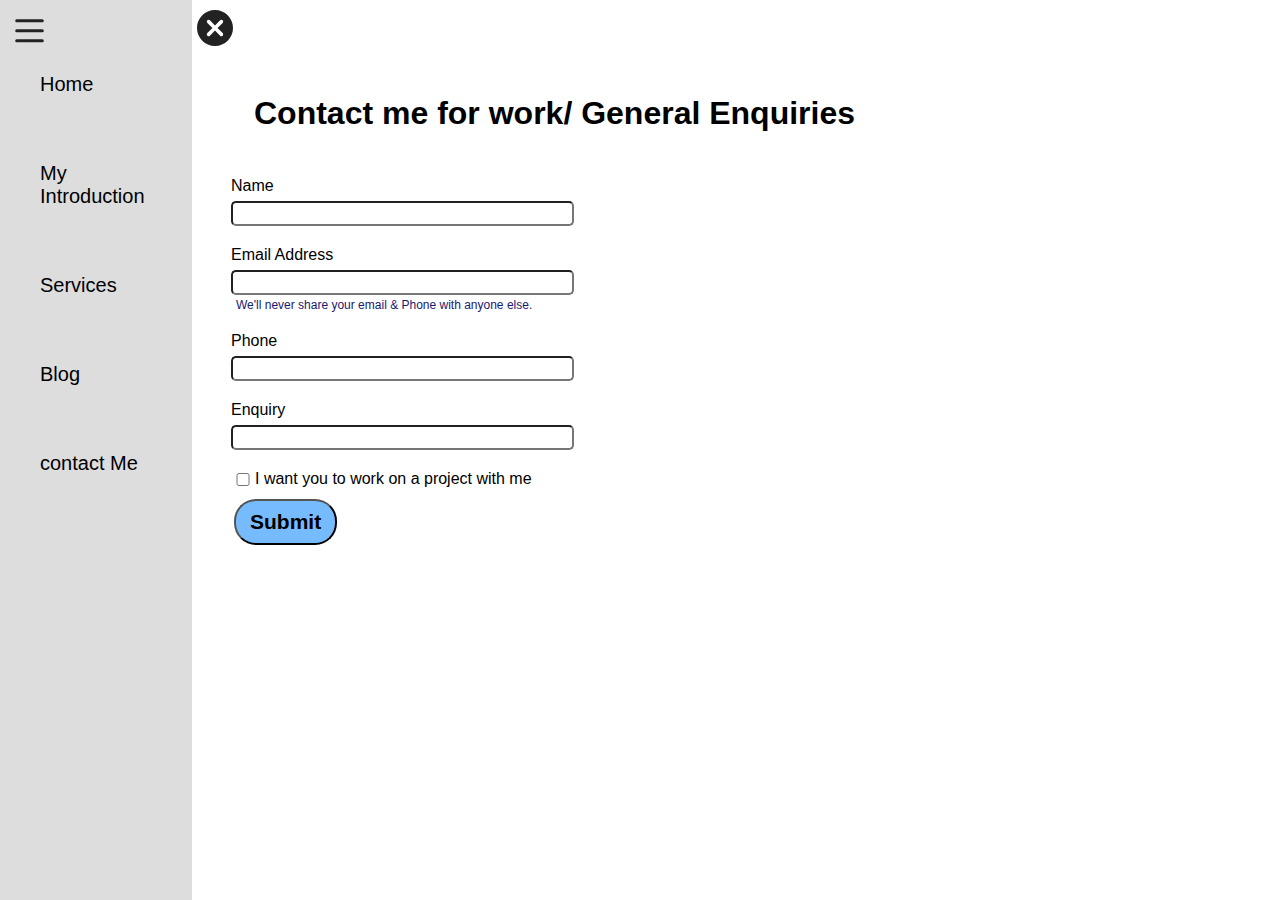
==== contact.html @ 5abbe6db "Add files via upload" ====
<!DOCTYPE html>
<html lang="en">

<head>
  <meta charset="UTF-8">
  <meta http-equiv="X-UA-Compatible" content="IE=edge">
  <meta name="viewport" content="width=device-width, initial-scale=1.0">
  <link rel="stylesheet" href="style.css">
  <title>Resume</title>
</head>

<body>
  <div class="container">
    <div class="sidebar">
      <nav>
        <ul>
          <li><a href="/index.html"> Home</a></li>
          <li><a href="/intro.html">My Introduction</a></li>
          <li><a href="/services.html">Services</a></li>
         <li><a href="/blog.html">Blog</a></li> 
          <li><a href="/contact.html">contact Me</a></li>
        </ul>
      </nav>
    </div>
    <div class="main">
      <div class="main">
        <div class="hamp">
            <svg width="39" height="40" viewBox="0 0 39 40" fill="none" xmlns="http://www.w3.org/2000/svg">
                <path d="M6.70312 10.625H32.2969H6.70312ZM6.70312 30.625H32.2969H6.70312ZM6.70312 20.625H32.2969H6.70312Z" stroke="#222222" stroke-width="3" stroke-linecap="round" stroke-linejoin="round"/>
                </svg>                    
        </div>
        <div class="cross">
            <svg width="36" height="36" viewBox="0 0 36 36" fill="none" xmlns="http://www.w3.org/2000/svg">
                <path d="M20.5452 18L25.6374 12.9096C25.8046 12.7424 25.9373 12.5438 26.0278 12.3253C26.1183 12.1068 26.1649 11.8726 26.1649 11.6361C26.1649 11.3996 26.1183 11.1654 26.0278 10.9469C25.9373 10.7284 25.8046 10.5298 25.6374 10.3626C25.4702 10.1954 25.2716 10.0627 25.0531 9.97219C24.8346 9.88168 24.6004 9.8351 24.3639 9.8351C24.1274 9.8351 23.8932 9.88168 23.6747 9.97219C23.4562 10.0627 23.2576 10.1954 23.0904 10.3626L18 15.4548L12.9096 10.3626C12.5718 10.0248 12.1138 9.8351 11.6361 9.8351C11.1584 9.8351 10.7004 10.0248 10.3626 10.3626C10.0248 10.7004 9.8351 11.1584 9.8351 11.6361C9.8351 11.8726 9.88168 12.1068 9.97219 12.3253C10.0627 12.5438 10.1954 12.7424 10.3626 12.9096L15.4548 18L10.3626 23.0904C10.0248 23.4282 9.8351 23.8862 9.8351 24.3639C9.8351 24.8416 10.0248 25.2996 10.3626 25.6374C10.7004 25.9752 11.1584 26.1649 11.6361 26.1649C12.1138 26.1649 12.5718 25.9752 12.9096 25.6374L18 20.5452L23.0904 25.6374C23.4282 25.9752 23.8862 26.1649 24.3639 26.1649C24.8416 26.1649 25.2996 25.9752 25.6374 25.6374C25.9752 25.2996 26.1649 24.8416 26.1649 24.3639C26.1649 23.8862 25.9752 23.4282 25.6374 23.0904L20.5452 18ZM18 36C8.0586 36 0 27.9414 0 18C0 8.0586 8.0586 0 18 0C27.9414 0 36 8.0586 36 18C36 27.9414 27.9414 36 18 36Z" fill="#222222"/>
                </svg>
      <div class="contactform">
        <h1>Contact me for work/ General Enquiries</h1>
        <form>
          <div class="mb-3">
            <label for="name" class="form-label">Name</label>
            <input type="name" class="form-control" id="name" aria-describedby="nameHelp">
          </div>
          <div class="mb-3">
            <label for="Email" class="form-label">Email Address</label>
            <input type="email" class="form-control" id="Email" aria-describedby="emailHelp">
            <div id="emailHelp" class="form-text">We'll never share your email & Phone with anyone else.</div>
          </div>
          <div class="mb-3">
            <label for="exampleInputPassword1" class="form-label">Phone</label>
            <input type="Phone" class="form-control" id="exampleInputPassword1">
          </div>
          <div class="mb-3">
            <label for="name" class="form-label">Enquiry</label>
            <input type="name" class="form-control" id="name" aria-describedby="nameHelp">
          </div>
          <div class="mb-3" id="form-check">
            <input type="checkbox" id="form-check-input" id="isclient">
            <label class="form-check-label" for="isclient">I want you to work on a project with me</label>
          </div>
          <button type="submit" class="btn">Submit</button>
        </form>
      </div>
    </div>
  </div>
</body>

</html>
---- style.css ----
*{
    margin: 0;
    padding: 0%;
}
.sidebar{
    /* position: absolute; */
    background-color: rgb(221, 221, 221);
    font-family: Arial, Helvetica, sans-serif;
    height: 100vh;
    transition: transform 0.3s ease-in;
   
}
.sidebar nav{
    padding: 40px; 
}
.sidebar nav li {
    list-style: none;
    font-size: 20px;
    padding: 33px 0;
}
.sidebar nav li a{
    text-decoration:none ;
    color: black;
}
.main{
    
    width: 85vw;
}
.container{
    display: flex;    
}
.info{
    
    height: 58vh;
    width: 80vw ;
    margin: 144px auto;
    display: flex;
    justify-content: space-around;
} 
.devpic img{
   height: 58vh;
} 
.devinfo{
    display: flex;
    justify-items: center;
    flex-direction: column;
    font-family: Arial, Helvetica, sans-serif;
}

.hello{
    font-size: 65px;
    

}
.name{
    font-size: 50px;
    font-weight: bold;
    font-family: Arial, Helvetica, sans-serif;
}
.about{
    font-size: 40px;

}
.aboutmore{
    font-size: 22px;
    margin-top: 23px;
    font-family: Arial, Helvetica, sans-serif;
}
.buttons{
    margin-top:34px ;
}
.btn{
    padding: 9px 14px;
    border-radius: 22px;
    color: rgb(0, 0, 0);
    background-color: rgb(119, 187, 255);
    font-weight: bold;
    font-size: 21px;
    margin: 0 3px;
    cursor: pointer;
} 
.btn-sm{
    font-size: 10px;
    padding: 7px 13px;
    margin: 10px 0;
}
.btn:hover{
    color: rgb(0, 0, 0);
    background-color: rgb(241, 228, 203);
} 
.contactform{ 
    padding: 0 34px;
    padding-top: 10px ;
    font-family: Arial, Helvetica, sans-serif;
}

.contactform h1{ 
    font-family: Arial, Helvetica, sans-serif;
    font-weight: bold;
    padding: 12px 0;
}
.contactform form div{
    padding: 10px 0;
    display: flex;
    flex-direction: column;
}
.contactform form div input{
    width: 26vw;
    border-radius: 5px;
    margin: 6px 0 0 0;
    padding: 3px;
}
#emailHelp{
    font-size: 12px;
    color: midnightblue;
    margin: 0 5px;
    padding: 3px 0 0 0;
}
#form-check{
    flex-direction: row;
}

#form-check-input{
    width: 24px;
    margin: 3px 0;

}
.blogitem{
margin: 20px;
font-family: Arial, Helvetica, sans-serif;
}
h1{
    font-family: Arial, Helvetica, sans-serif;
    margin: 23px;
}
p{
    font-family: Arial, Helvetica, sans-serif;

}
.intro h2{
    font-family: Arial, Helvetica, sans-serif;
    margin:12px;
}
.intro p{
    font-family: Arial, Helvetica, sans-serif;
    margin:12px;
}
.skill{
    width: 265px;
    height: 6px;
    background-color: red;
    border: 1.3px solid black;

}
.skillc{
    padding: 12px;
}
.skillitems{
    display: flex;
    align-items: center;
    font-weight: 900;
}
.hamp{
    position: absolute;
    cursor: pointer;
    top: 10px;
    left: 10px;
}
.sidebargo{
    transform: translate(-443px, 0px);
    position: absolute;
}
.cross{
    margin-left: 5px;
    margin-top: 10px;
}

@media(max-width: 1615px){
    .devpic{
        display: none;
    }
}
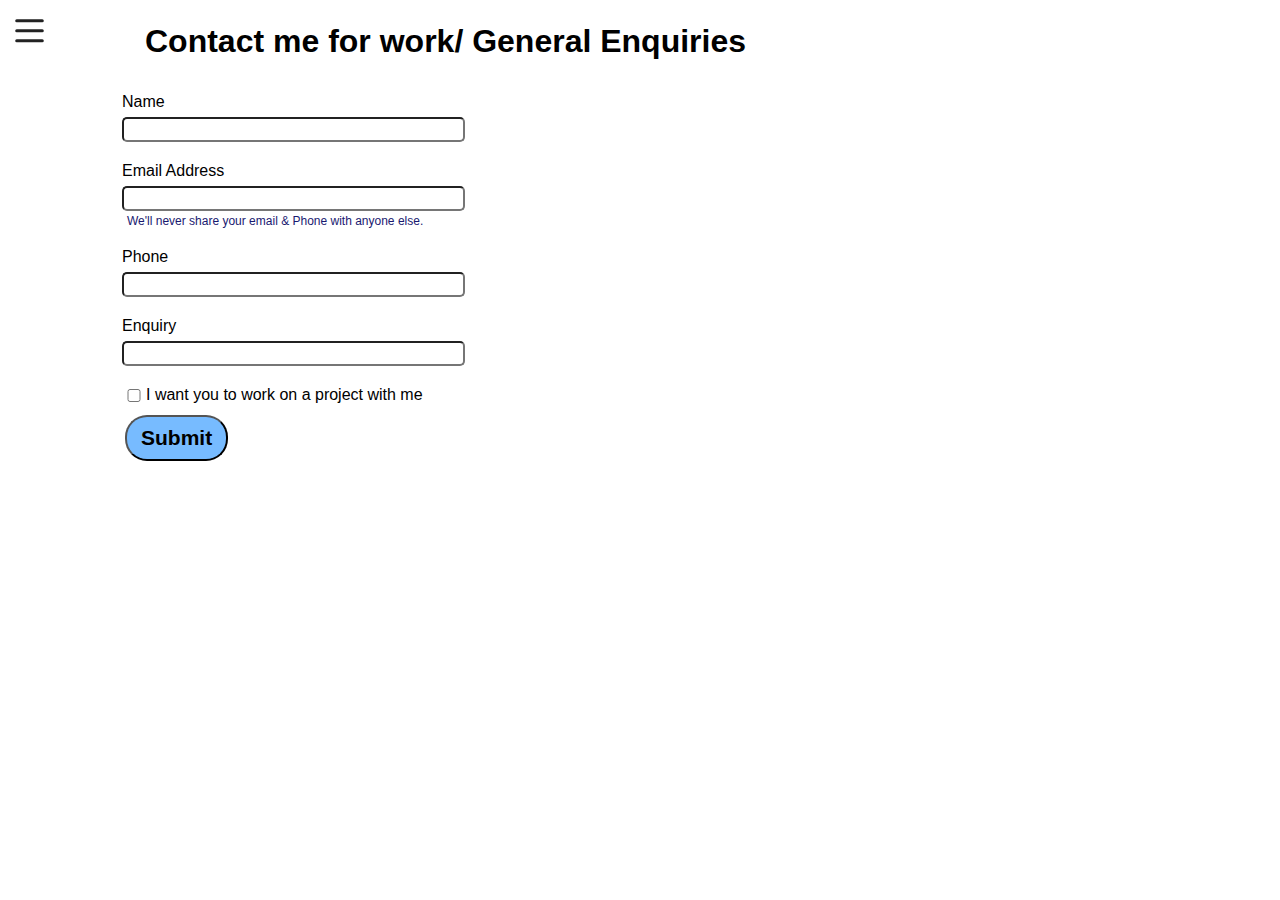
==== commit 63498c7b: "Add files via upload" ====
--- a/contact.html
+++ b/contact.html
@@ -10,29 +10,30 @@
 </head>
 
 <body>
-  <div class="container">
-    <div class="sidebar">
+  <div class="contactcont">
+    <div class="sidebar sidebargo">
+      <div class="cross">
+        <svg width="36" height="36" viewBox="0 0 36 36" fill="none" xmlns="http://www.w3.org/2000/svg">
+          <path
+            d="M20.5452 18L25.6374 12.9096C25.8046 12.7424 25.9373 12.5438 26.0278 12.3253C26.1183 12.1068 26.1649 11.8726 26.1649 11.6361C26.1649 11.3996 26.1183 11.1654 26.0278 10.9469C25.9373 10.7284 25.8046 10.5298 25.6374 10.3626C25.4702 10.1954 25.2716 10.0627 25.0531 9.97219C24.8346 9.88168 24.6004 9.8351 24.3639 9.8351C24.1274 9.8351 23.8932 9.88168 23.6747 9.97219C23.4562 10.0627 23.2576 10.1954 23.0904 10.3626L18 15.4548L12.9096 10.3626C12.5718 10.0248 12.1138 9.8351 11.6361 9.8351C11.1584 9.8351 10.7004 10.0248 10.3626 10.3626C10.0248 10.7004 9.8351 11.1584 9.8351 11.6361C9.8351 11.8726 9.88168 12.1068 9.97219 12.3253C10.0627 12.5438 10.1954 12.7424 10.3626 12.9096L15.4548 18L10.3626 23.0904C10.0248 23.4282 9.8351 23.8862 9.8351 24.3639C9.8351 24.8416 10.0248 25.2996 10.3626 25.6374C10.7004 25.9752 11.1584 26.1649 11.6361 26.1649C12.1138 26.1649 12.5718 25.9752 12.9096 25.6374L18 20.5452L23.0904 25.6374C23.4282 25.9752 23.8862 26.1649 24.3639 26.1649C24.8416 26.1649 25.2996 25.9752 25.6374 25.6374C25.9752 25.2996 26.1649 24.8416 26.1649 24.3639C26.1649 23.8862 25.9752 23.4282 25.6374 23.0904L20.5452 18ZM18 36C8.0586 36 0 27.9414 0 18C0 8.0586 8.0586 0 18 0C27.9414 0 36 8.0586 36 18C36 27.9414 27.9414 36 18 36Z"
+            fill="#222222" />
+        </svg>
+      </div>
       <nav>
         <ul>
           <li><a href="/index.html"> Home</a></li>
           <li><a href="/intro.html">My Introduction</a></li>
-          <li><a href="/services.html">Services</a></li>
-         <li><a href="/blog.html">Blog</a></li> 
           <li><a href="/contact.html">contact Me</a></li>
         </ul>
       </nav>
     </div>
     <div class="main">
-      <div class="main">
-        <div class="hamp">
-            <svg width="39" height="40" viewBox="0 0 39 40" fill="none" xmlns="http://www.w3.org/2000/svg">
-                <path d="M6.70312 10.625H32.2969H6.70312ZM6.70312 30.625H32.2969H6.70312ZM6.70312 20.625H32.2969H6.70312Z" stroke="#222222" stroke-width="3" stroke-linecap="round" stroke-linejoin="round"/>
-                </svg>                    
-        </div>
-        <div class="cross">
-            <svg width="36" height="36" viewBox="0 0 36 36" fill="none" xmlns="http://www.w3.org/2000/svg">
-                <path d="M20.5452 18L25.6374 12.9096C25.8046 12.7424 25.9373 12.5438 26.0278 12.3253C26.1183 12.1068 26.1649 11.8726 26.1649 11.6361C26.1649 11.3996 26.1183 11.1654 26.0278 10.9469C25.9373 10.7284 25.8046 10.5298 25.6374 10.3626C25.4702 10.1954 25.2716 10.0627 25.0531 9.97219C24.8346 9.88168 24.6004 9.8351 24.3639 9.8351C24.1274 9.8351 23.8932 9.88168 23.6747 9.97219C23.4562 10.0627 23.2576 10.1954 23.0904 10.3626L18 15.4548L12.9096 10.3626C12.5718 10.0248 12.1138 9.8351 11.6361 9.8351C11.1584 9.8351 10.7004 10.0248 10.3626 10.3626C10.0248 10.7004 9.8351 11.1584 9.8351 11.6361C9.8351 11.8726 9.88168 12.1068 9.97219 12.3253C10.0627 12.5438 10.1954 12.7424 10.3626 12.9096L15.4548 18L10.3626 23.0904C10.0248 23.4282 9.8351 23.8862 9.8351 24.3639C9.8351 24.8416 10.0248 25.2996 10.3626 25.6374C10.7004 25.9752 11.1584 26.1649 11.6361 26.1649C12.1138 26.1649 12.5718 25.9752 12.9096 25.6374L18 20.5452L23.0904 25.6374C23.4282 25.9752 23.8862 26.1649 24.3639 26.1649C24.8416 26.1649 25.2996 25.9752 25.6374 25.6374C25.9752 25.2996 26.1649 24.8416 26.1649 24.3639C26.1649 23.8862 25.9752 23.4282 25.6374 23.0904L20.5452 18ZM18 36C8.0586 36 0 27.9414 0 18C0 8.0586 8.0586 0 18 0C27.9414 0 36 8.0586 36 18C36 27.9414 27.9414 36 18 36Z" fill="#222222"/>
-                </svg>
+      <div class="hamp">
+        <svg width="39" height="40" viewBox="0 0 39 40" fill="none" xmlns="http://www.w3.org/2000/svg">
+          <path d="M6.70312 10.625H32.2969H6.70312ZM6.70312 30.625H32.2969H6.70312ZM6.70312 20.625H32.2969H6.70312Z"
+            stroke="#222222" stroke-width="3" stroke-linecap="round" stroke-linejoin="round" />
+        </svg>
+      </div>
       <div class="contactform">
         <h1>Contact me for work/ General Enquiries</h1>
         <form>
@@ -62,6 +63,8 @@
       </div>
     </div>
   </div>
+  </div>
+  <script src="script.js"></script>
 </body>
 
 </html>--- a/style.css
+++ b/style.css
@@ -4,7 +4,6 @@
     padding: 0%;
 }
 .sidebar{
-    /* position: absolute; */
     background-color: rgb(221, 221, 221);
     font-family: Arial, Helvetica, sans-serif;
     height: 100vh;
@@ -30,8 +29,13 @@
 .container{
     display: flex;    
 }
+.introcont{
+    margin: 10px 88px;
+}
+.contactcont{
+    display: flex;
+}
 .info{
-    
     height: 58vh;
     width: 80vw ;
     margin: 144px auto;
@@ -50,8 +54,6 @@
 
 .hello{
     font-size: 65px;
-    
-
 }
 .name{
     font-size: 50px;
@@ -89,16 +91,15 @@
     color: rgb(0, 0, 0);
     background-color: rgb(241, 228, 203);
 } 
-.contactform{ 
+.contactform{
     padding: 0 34px;
-    padding-top: 10px ;
     font-family: Arial, Helvetica, sans-serif;
+    margin: 0 88px;
 }
 
 .contactform h1{ 
     font-family: Arial, Helvetica, sans-serif;
     font-weight: bold;
-    padding: 12px 0;
 }
 .contactform form div{
     padding: 10px 0;
@@ -124,11 +125,14 @@
 #form-check-input{
     width: 24px;
     margin: 3px 0;
-
+}
+.blogcontainer{
+    margin: 10px 88px;
 }
 .blogitem{
 margin: 20px;
 font-family: Arial, Helvetica, sans-serif;
+
 }
 h1{
     font-family: Arial, Helvetica, sans-serif;
@@ -146,7 +150,7 @@
     font-family: Arial, Helvetica, sans-serif;
     margin:12px;
 }
-.skill{
+/* .skill{
     width: 265px;
     height: 6px;
     background-color: red;
@@ -159,8 +163,9 @@
 .skillitems{
     display: flex;
     align-items: center;
-    font-weight: 900;
-}
+    font-weight: 900; 
+    } */
+
 .hamp{
     position: absolute;
     cursor: pointer;
@@ -169,15 +174,12 @@
 }
 .sidebargo{
     transform: translate(-443px, 0px);
+    transform: translate(-443px, 0px);
+    transform: translate(-443px, 0px);
     position: absolute;
 }
-.cross{
+.cross svg{
     margin-left: 5px;
     margin-top: 10px;
+    cursor: pointer;
 }
-
-@media(max-width: 1615px){
-    .devpic{
-        display: none;
-    }
-}
